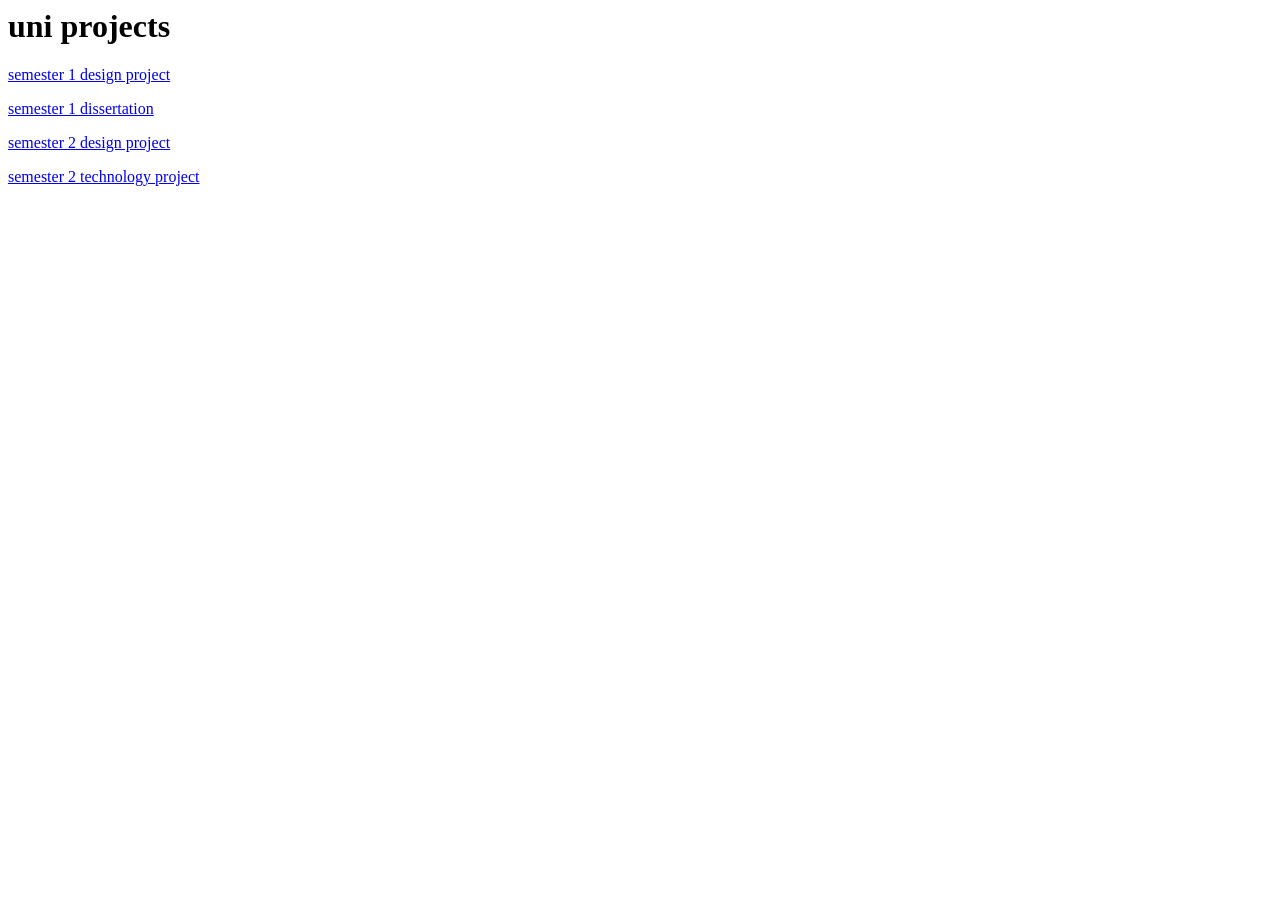
==== index.html @ 314d6a32 "create base" ====
<html>

<!--title-->
<h1>uni projects</h1>

<!--content-->
    <p><a href="semester-1-design-project.html">semester 1 design project</a></p>
    <p><a href="semester-1-dissertation.html">semester 1 dissertation</a></p>
    <p><a href="semester-2-design-project.html">semester 2 design project</a></p>
    <p><a href="semester-2-technology-project.html">semester 2 technology project</a></p>
</html>
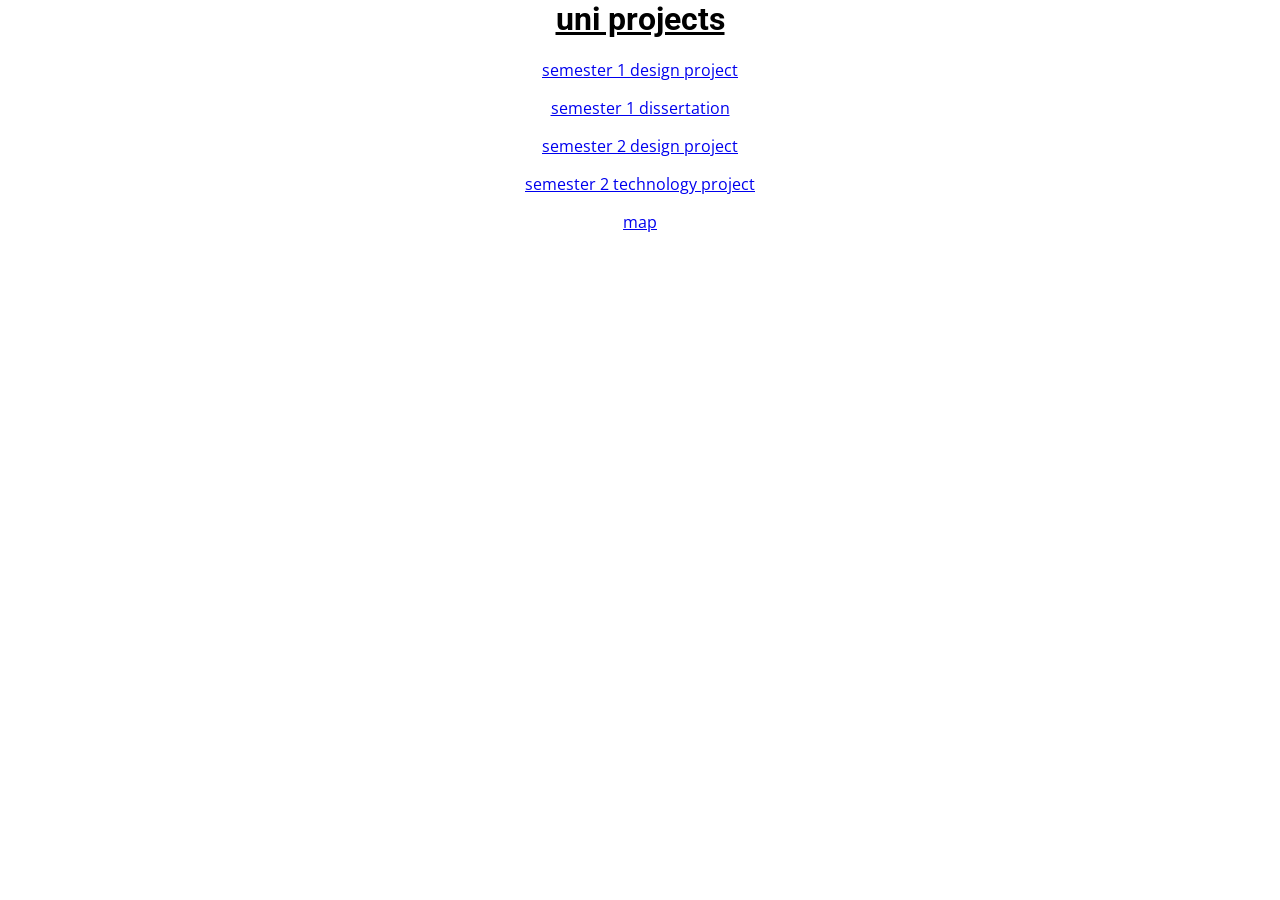
==== commit 0b08a2bb: "map" ====
--- a/index.html
+++ b/index.html
@@ -1,5 +1,8 @@
 <html>
-
+    <head>
+        <link rel="stylesheet" href="styles.css">
+    </head>
+    
 <!--title-->
 <h1>uni projects</h1>
 
@@ -8,4 +11,5 @@
     <p><a href="semester-1-dissertation.html">semester 1 dissertation</a></p>
     <p><a href="semester-2-design-project.html">semester 2 design project</a></p>
     <p><a href="semester-2-technology-project.html">semester 2 technology project</a></p>
+        <p><a href="map.html">map</map></a></p>
 </html>
--- a/styles.css
+++ b/styles.css
@@ -0,0 +1,192 @@
+@import url('https://fonts.googleapis.com/css2?family=Open+Sans:ital,wght@0,300..800;1,300..800&family=Open+Sans:ital,wght@0,300..800;1,300..800&family=Roboto:ital,wght@0,100..900;1,100..900&display=swap');
+
+/*contents*/
+/*headings    -  h1*/
+/*subheadings -  h2*/
+/*genral text -  body*/
+/*notes       -  .notes*/
+/*2 columns   -  .two-columns*/
+/*left col    -  div:first child*/
+/*right col   -  div:last child*/
+/*2 odd cols  -  .odd-columns*/
+/*narrow col  -  .column-narrow*/
+/*wide col    -  .column-wide*/
+/*3 cols      -  .three-columns*/
+/*table       -  .table*/
+/*small table -  .s-table*/
+/*notebox     -  .note-box*/
+
+/* headings */
+h1 {
+	font-family: 'Roboto', sans-serif;
+	font-size: 32px;
+	color: #000000;
+	text-decoration: underline !important;
+	font-weight: bold;
+}
+
+
+h2 {
+	font-family: 'Roboto', sans-serif;
+	font-size: 20px;
+	color: #000000;
+	text-decoration: underline;
+	font-weight: bold;
+}
+
+
+/* general text */
+body {
+	margin: 0;
+	padding: 0;
+	font-family: 'Open sans', monospace;
+	font-size: 16px;
+	color: #000000;
+	text-align: center;
+}
+
+
+/* notes and placeholders */
+.notes {
+	font-family: 'Roboto', sans-serif;
+	font-size: 12px;
+	color: #000000;
+}
+
+
+
+/* two equal columns */
+.two-columns {
+	display: flex;
+	gap: 20px;
+	width: 80%;
+	max-width: 1000px;
+	margin: 0 auto;
+	align-items: center;
+}
+
+/* middle aligned columns */
+.mid-columns {
+	display: flex;
+    justify-content: center;        /* Pushes column 1 left, column 2 right */
+    gap: 15px;                      /* Minimum spacing between them */
+    width: 50%;                     /* Adjust to bring columns closer or further */
+    margin: 0 auto;
+    align-items: center;
+}
+
+/* Left column styling */
+.mid-columns > div:first-child {
+	text-align: right;
+}
+
+/* Right column styling */
+.mid-columns > div:last-child {
+    text-align: left;
+}
+
+
+/* child box */
+.two-columns > div {
+	flex: 1;
+}
+
+/* image */
+.two-columns img {
+	max-width: 100%;
+	height: auto;
+}
+
+
+
+/* two unequal columns */
+.odd-columns {
+	display: flex;
+	gap: 20px;
+	width: 80%;
+	max-width: 1500px;
+	margin: 0 auto;
+	align-items: center;
+}
+
+/* narrow column */
+.column-narrow {
+	flex: 1;
+}
+
+/* wide column */
+.column-wide {
+	gap: 15px;
+	flex: 2; 
+	align-items: center;    
+}
+
+.column-wide img {
+    max-width: 100%; /* Prevents the image from being wider than the column */
+    height: auto;    /* Keeps the aspect ratio correct */
+}
+
+
+/* three equal columns */
+.three-columns {
+	display: flex;
+	gap: 20px;
+	width: 80%;
+	max-width: 1100px;
+	margin: 0 auto;
+	align-items: center;
+}
+
+/* child box */
+.three-columns div {
+	flex: 1;
+}
+/* image */
+img {
+	max-width: 100%;
+	height: auto;
+}
+
+
+
+/* table */
+.table {
+	width: 80%;
+	max-width: 800px;
+	border-collapse: collapse;
+	margin: 20px auto;
+}
+
+.table th, .table td {
+	border: 1px solid black;
+	padding: 10px;
+	text-align: left;
+}
+
+
+/* small table */
+.s-table {
+	width: 80%;
+	max-width: 800px;
+	border-collapse: collapse;
+	margin: 20px auto;
+}
+
+.s-table th, .s-table td {
+	font-size: 10px;
+	border: 1px solid black;
+	padding: 10px;
+	text-align: left;
+}
+
+
+/* note box */
+.note-box {
+	border: 2px solid #000;
+	max-width: 400px;
+	padding: 15px;
+	margin: 20px auto;
+	background-color: #fffce0; 
+	box-shadow: 5px 5px 0px #888; 
+}
+
